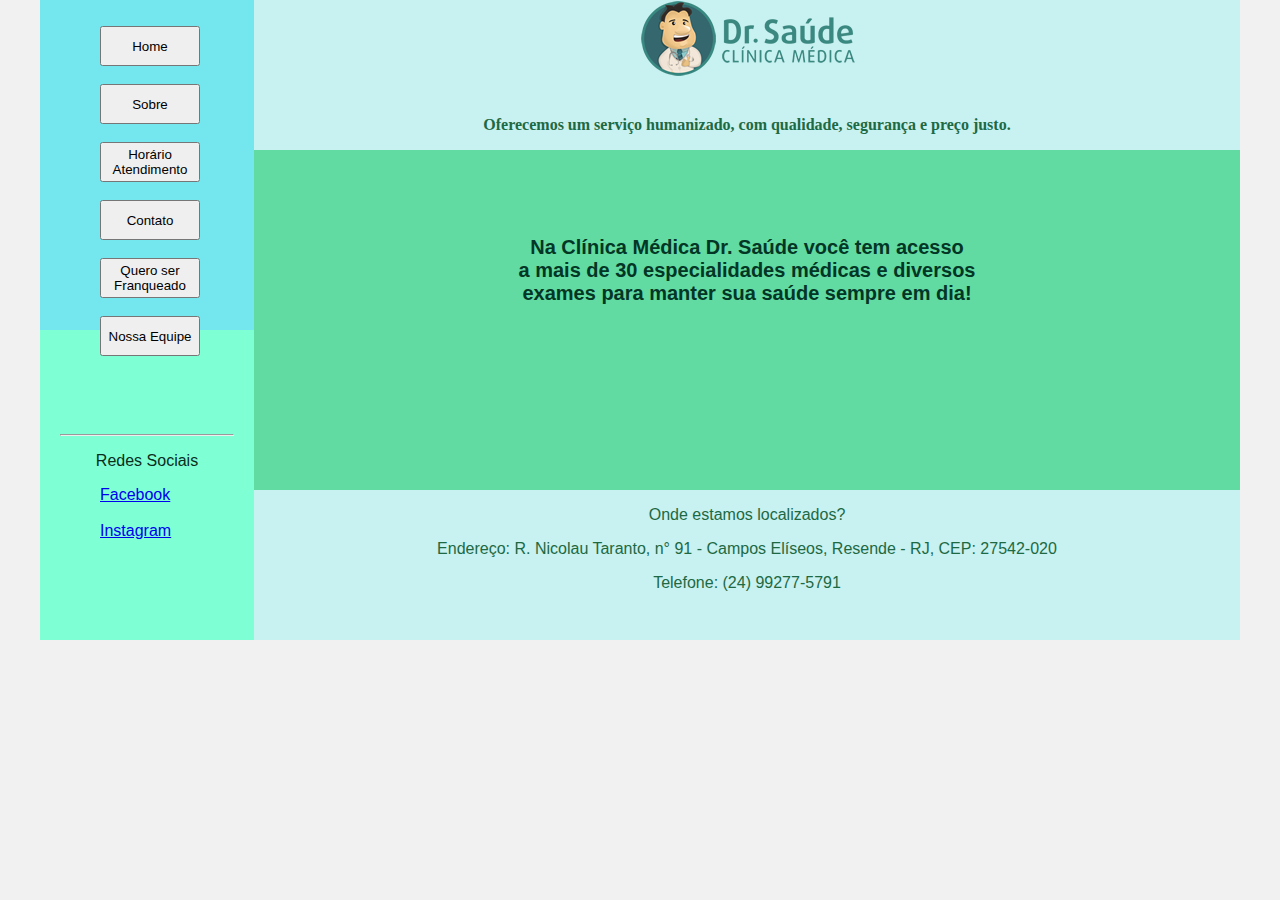
==== index.html @ 50208052 "quase finalizando" ====
<!DOCTYPE html>
<html lang="en">
<head>
    <meta charset="UTF-8">
    <meta http-equiv="X-UA-Compatible" content="IE=edge">
    <meta name="viewport" content="width=device-width, initial-scale=1.0">
    <title>Template - Utilizar como modelo</title>
    <link rel="stylesheet" href="base.css">
</head>
<body>
    <div class="wrapper">
        <div class="menu">
            <!-- Aqui vai o seu menu -->
            <ul type="none">
                <li><a href="index.html"><BUTTON style="width: 100px; height: 40px;">Home</button></a></li>
                <br>
                <li><a href="#"><button style="width: 100px; height: 40px;">Sobre</button></a></li>
                <br>
                <li><a href="horarios.html"><button style="width: 100px; height: 40px;">Horário Atendimento</button></a></li>
                <br>
                <li><a href="contato.html"><BUTTON style="width: 100px; height: 40px;">Contato</BUTTON></a></li>
                <br>
                <li><a href="#"><button style="width: 100px; height: 40px;">Quero ser Franqueado</button></a></li>
                <br>
                <li><a href="#"><button style="width: 100px; height: 40px;">Nossa Equipe</button></a></li>
            </ul>
            <br>
            <br>
            <br>
            
            <hr>
            <center>
            <p class="meu-texto">Redes Sociais</p>
            </center>
            <ul type="none">
                <li><a href="https://www.facebook.com/clinicamedicadrsaude/">Facebook</a></li>
                <br>
                <li><a href="https://www.instagram.com/drsaudecamposeliseos/">Instagram</a></li>
                <br>
            </ul>
            <p></p>
        </div>

        <div class="main">
            <div class="header">
                <center>
                    <img src="logoclinica.png" alt="">
                    <br>
                    <br>
                    <p class="fontheader"><strong>Oferecemos um serviço humanizado, com qualidade, segurança e preço justo.</strong></p>
                </center>
            </div>
    
            <div class="content">
                <br>
                <br>
                <center>
                    <p><strong>Na Clínica Médica Dr. Saúde você tem acesso <br> a mais de 30 especialidades médicas e diversos 
                    <br> exames para manter sua saúde sempre em dia!</strong></p>
                </center>
            </div>
    
            <div class="footer">
                <center>
                <p>Onde estamos localizados?</p>
                <p>Endereço: R. Nicolau Taranto, n° 91 - Campos Elíseos, Resende - RJ, CEP: 27542-020 </p>
                <p>Telefone: (24) 99277-5791</p>
                </center>
            </div>
        </div>
    </div>
</body>
</html>
---- base.css ----
html, body {
    margin: 0;
}
body {
    background-color: #f1f1f1;
    display: flex;
    justify-content: center;
}

.wrapper {
    width: 1200px;
    display: flex;
    margin: 0 auto;
    background-color: aquamarine;
    font-family: Arial, Helvetica, sans-serif;
    color: rgb(11, 46, 28);
}
.main {
    display: flex;
    flex-flow: column;
    width: 85%;
}
.menu {
    width: 15%;
    background-color: aqua;
    padding: 10px 20px 0px;
    height: 50%;
    background-color: #74e6ee; /* cor azul */
}
.header {
    background-color: rgb(200, 241, 241);
    min-height: 150px;
    font-family: verdana;
    color: rgb(29, 105, 67);
}
.content {
    background-color: rgb(97, 219, 162);
    min-height: 300px;
    padding: 20px;
    font-size: 20px;
    font-family: 'Arial Narrow Bold', sans-serif;
    color: rgb(4, 54, 38);
}
.footer {
    background-color: rgb(200, 241, 241);
    min-height: 150px;
    font-family: 'Arial Narrow Bold', Helvetica, sans-serif;
    color: rgb(29, 105, 67);
}

.fontsize{
    font-size: 15px;
}
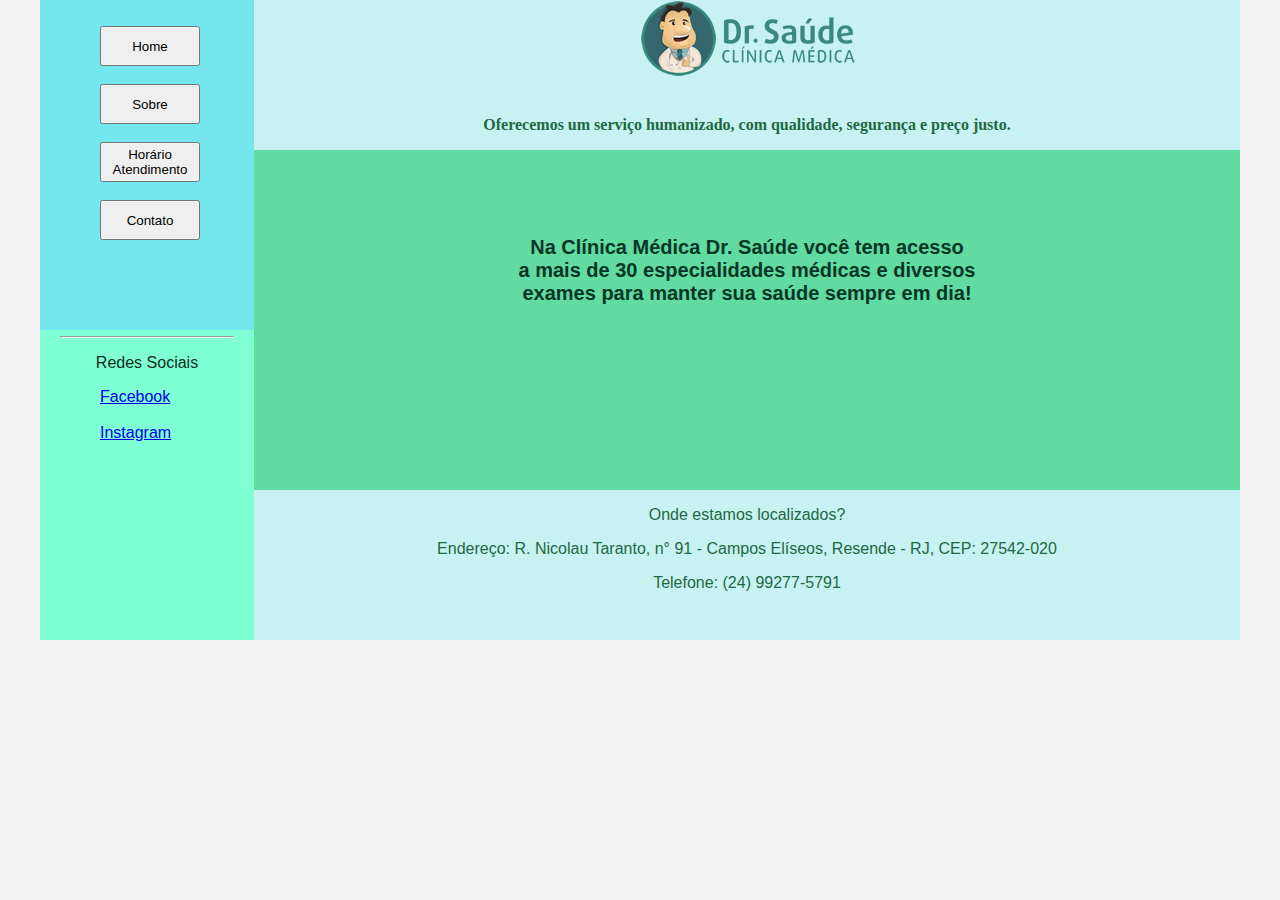
==== commit 76e5f4bf: "quase finalizando" ====
--- a/index.html
+++ b/index.html
@@ -14,15 +14,12 @@
             <ul type="none">
                 <li><a href="index.html"><BUTTON style="width: 100px; height: 40px;">Home</button></a></li>
                 <br>
-                <li><a href="#"><button style="width: 100px; height: 40px;">Sobre</button></a></li>
+                <li><a href="sobre.html"><button style="width: 100px; height: 40px;">Sobre</button></a></li>
                 <br>
                 <li><a href="horarios.html"><button style="width: 100px; height: 40px;">Horário Atendimento</button></a></li>
                 <br>
                 <li><a href="contato.html"><BUTTON style="width: 100px; height: 40px;">Contato</BUTTON></a></li>
                 <br>
-                <li><a href="#"><button style="width: 100px; height: 40px;">Quero ser Franqueado</button></a></li>
-                <br>
-                <li><a href="#"><button style="width: 100px; height: 40px;">Nossa Equipe</button></a></li>
             </ul>
             <br>
             <br>
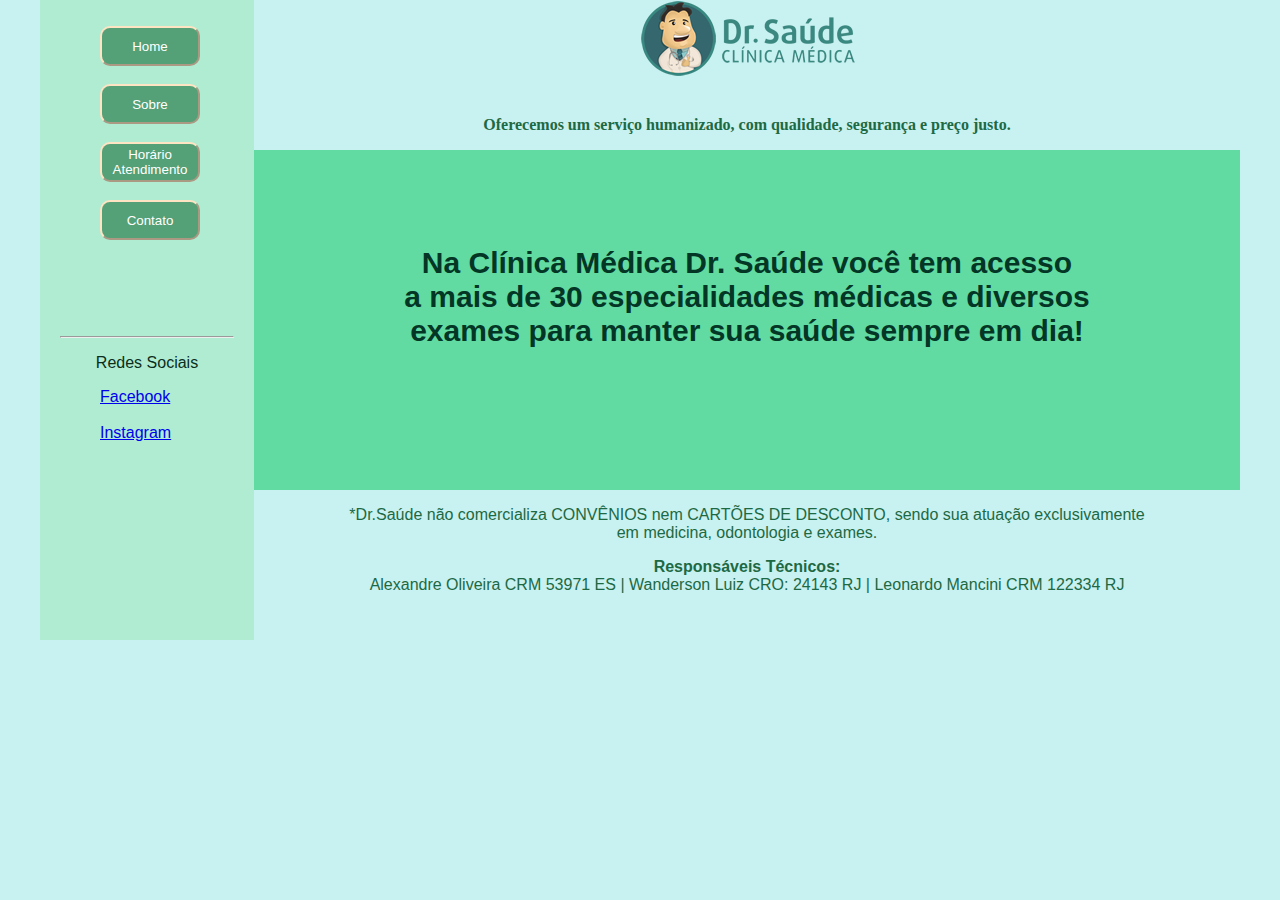
==== commit fbd413f5: "finalizado" ====
--- a/index.html
+++ b/index.html
@@ -12,13 +12,13 @@
         <div class="menu">
             <!-- Aqui vai o seu menu -->
             <ul type="none">
-                <li><a href="index.html"><BUTTON style="width: 100px; height: 40px;">Home</button></a></li>
+                <li><a href="index.html"><BUTTON style="background-color: rgb(84, 160, 119); color: white; border-color: bisque; border-radius: 10px; cursor: pointer; width: 100px; height: 40px;">Home</button></a></li>
                 <br>
-                <li><a href="sobre.html"><button style="width: 100px; height: 40px;">Sobre</button></a></li>
+                <li><a href="sobre.html"><BUTTON style="background-color: rgb(84, 160, 119); color: white; border-color: bisque; border-radius: 10px; cursor: pointer; width: 100px; height: 40px;"">Sobre</button></a></li>
                 <br>
-                <li><a href="horarios.html"><button style="width: 100px; height: 40px;">Horário Atendimento</button></a></li>
+                <li><a href="horarios.html"><BUTTON style="background-color: rgb(84, 160, 119); color: white; border-color: bisque; border-radius: 10px; cursor: pointer; width: 100px; height: 40px;"">Horário Atendimento</button></a></li>
                 <br>
-                <li><a href="contato.html"><BUTTON style="width: 100px; height: 40px;">Contato</BUTTON></a></li>
+                <li><a href="contato.html"><BUTTON style="background-color: rgb(84, 160, 119); color: white; border-color: bisque; border-radius: 10px; cursor: pointer; width: 100px; height: 40px;"">Contato</BUTTON></a></li>
                 <br>
             </ul>
             <br>
@@ -52,16 +52,16 @@
                 <br>
                 <br>
                 <center>
-                    <p><strong>Na Clínica Médica Dr. Saúde você tem acesso <br> a mais de 30 especialidades médicas e diversos 
+                    <p class="fontindex"><strong>Na Clínica Médica Dr. Saúde você tem acesso <br> a mais de 30 especialidades médicas e diversos 
                     <br> exames para manter sua saúde sempre em dia!</strong></p>
                 </center>
             </div>
     
             <div class="footer">
                 <center>
-                <p>Onde estamos localizados?</p>
-                <p>Endereço: R. Nicolau Taranto, n° 91 - Campos Elíseos, Resende - RJ, CEP: 27542-020 </p>
-                <p>Telefone: (24) 99277-5791</p>
+                <p>*Dr.Saúde não comercializa CONVÊNIOS nem CARTÕES DE DESCONTO, sendo sua atuação exclusivamente <br> em medicina, odontologia e exames.</p>
+                <p><strong>Responsáveis Técnicos:</strong><br>
+                Alexandre Oliveira CRM 53971 ES | Wanderson Luiz CRO: 24143 RJ | Leonardo Mancini CRM 122334 RJ </p>
                 </center>
             </div>
         </div>
--- a/base.css
+++ b/base.css
@@ -2,7 +2,7 @@
     margin: 0;
 }
 body {
-    background-color: #f1f1f1;
+    background-color: rgb(200, 241, 241);
     display: flex;
     justify-content: center;
 }
@@ -22,10 +22,8 @@
 }
 .menu {
     width: 15%;
-    background-color: aqua;
+    background-color: rgb(175, 236, 209);
     padding: 10px 20px 0px;
-    height: 50%;
-    background-color: #74e6ee; /* cor azul */
 }
 .header {
     background-color: rgb(200, 241, 241);
@@ -51,3 +49,25 @@
 .fontsize{
     font-size: 15px;
 }
+
+.fontindex{
+    font-size: 30px;
+}
+
+.contenttwo{
+    background-color: rgb(97, 219, 162);
+    min-height: 220px;
+    padding: 20px;
+    font-size: 25px;
+    font-family: 'Arial Narrow Bold', sans-serif;
+    color: rgb(4, 54, 38);
+}
+
+.contentsobre{
+    background-color: rgb(97, 219, 162);
+    min-height: 400px;
+    padding: 10px;
+    font-size: 20px;
+    font-family: 'Arial Narrow Bold', sans-serif;
+    color: rgb(4, 54, 38);
+}